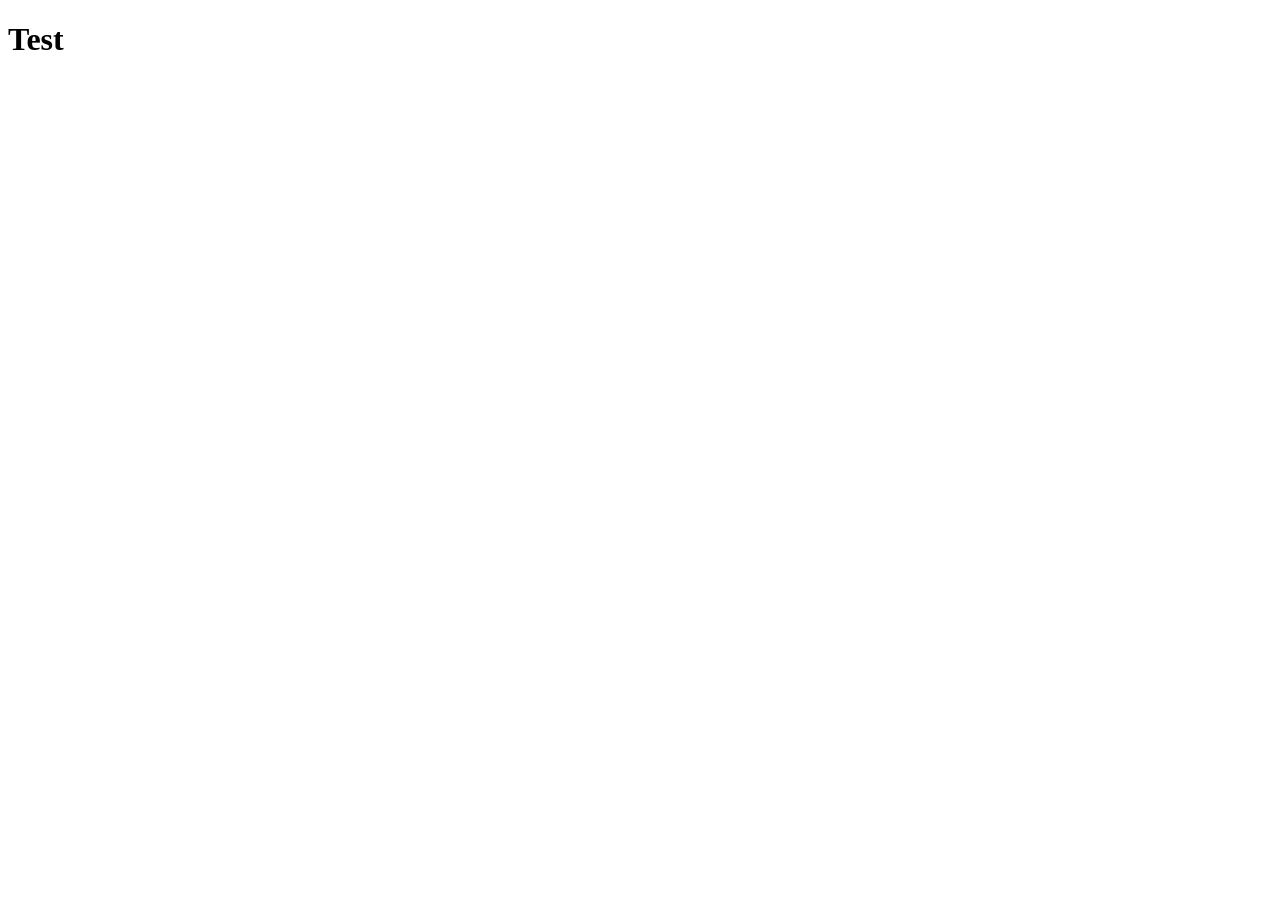
==== index.html @ 4c99c26e "Create index.html" ====
<!DOCTYPE html>
<html lang="en">
  <head>
    <meta charset="UTF-8" />
    <meta name="viewport" content="width=device-width, initial-scale=1.0" />
    <title>Moultrie Website</title>
  </head>
  <body>
    <h1>Test</h1>
  </body>
</html>
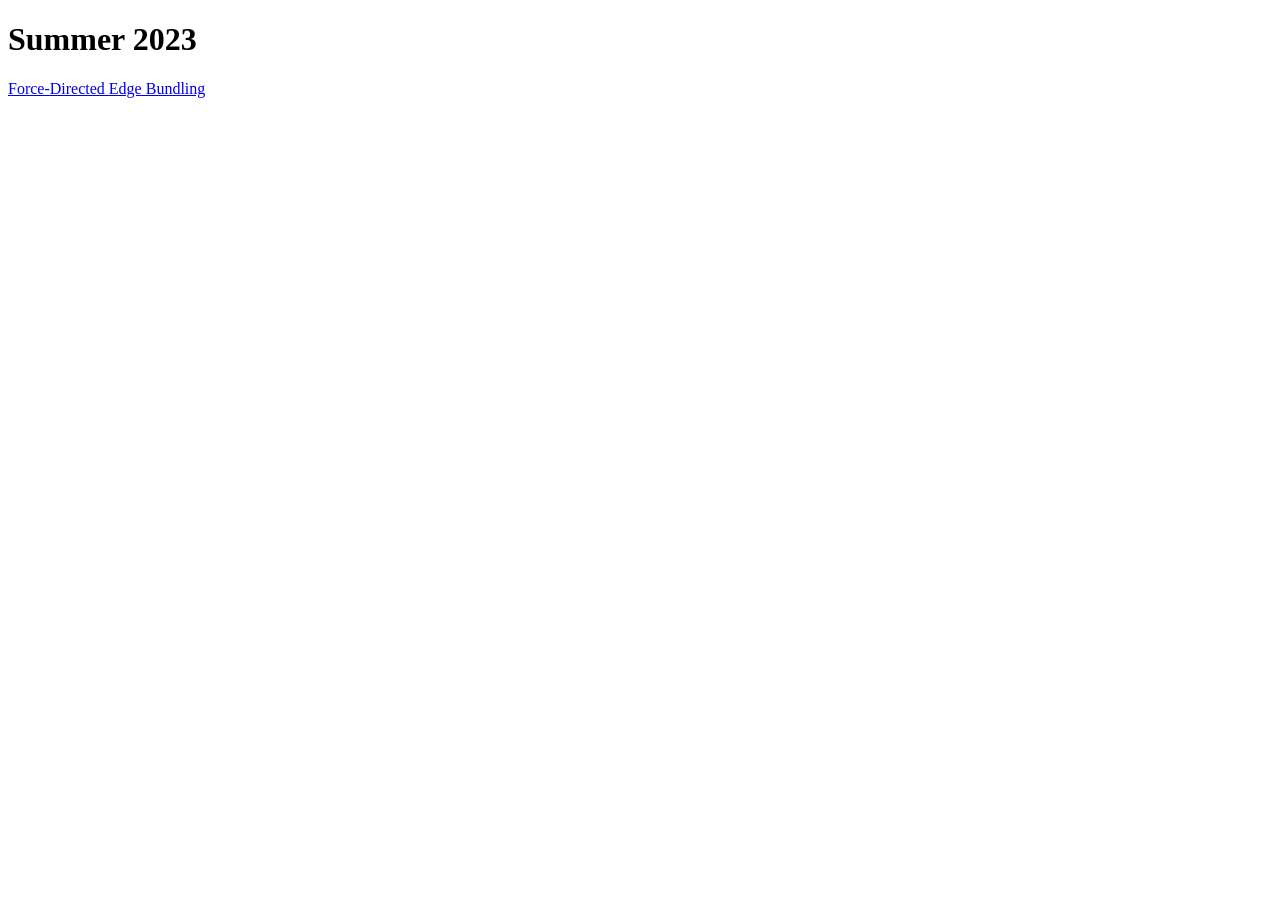
==== commit 8cbcfda9: "Adding link to visualization" ====
--- a/index.html
+++ b/index.html
@@ -3,9 +3,12 @@
   <head>
     <meta charset="UTF-8" />
     <meta name="viewport" content="width=device-width, initial-scale=1.0" />
-    <title>Moultrie Website</title>
+    <title>Moultrie Dangerfield</title>
   </head>
   <body>
-    <h1>Test</h1>
+    <h1>Summer 2023</h1>
+    <a href="visualizing_dynamic_graphs/AirportGrid/big.html"
+      >Force-Directed Edge Bundling</a
+    >
   </body>
 </html>
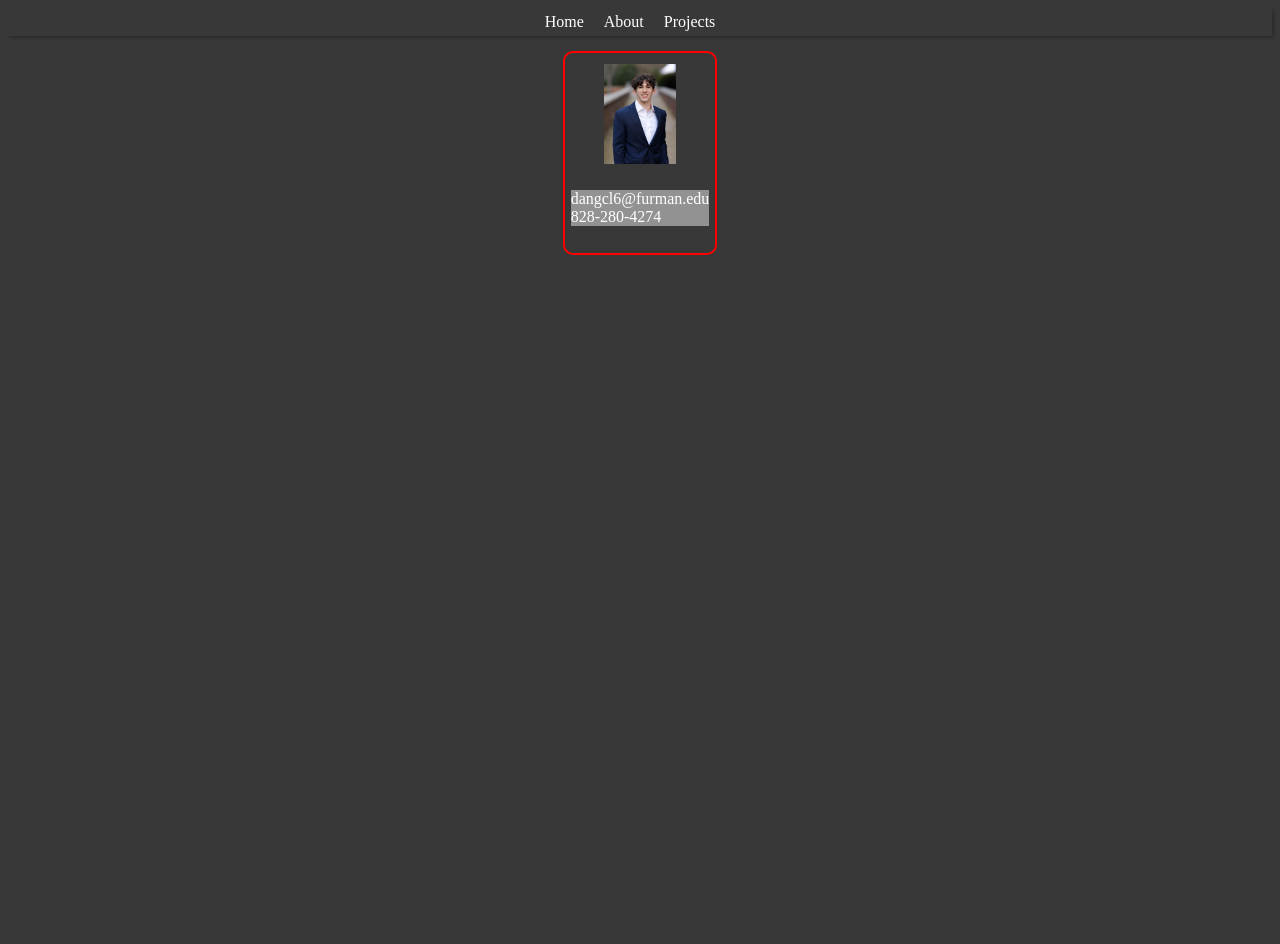
==== commit 60208490: "Basic website setup" ====
--- a/index.html
+++ b/index.html
@@ -3,12 +3,35 @@
   <head>
     <meta charset="UTF-8" />
     <meta name="viewport" content="width=device-width, initial-scale=1.0" />
+    <link rel="stylesheet" href="nav.css" />
+    <link rel="stylesheet" href="body.css" />
+
     <title>Moultrie Dangerfield</title>
+
+    <nav class="navbar">
+      <ul class="nav-list">
+        <li class="nav-item"><a href="#">Home</a></li>
+        <li class="nav-item"><a href="#">About</a></li>
+        <li class="nav-item"><a href="">Projects</a></li>
+      </ul>
+    </nav>
   </head>
   <body>
-    <h1>Summer 2023</h1>
-    <a href="visualizing_dynamic_graphs/AirportGrid/big.html"
-      >Force-Directed Edge Bundling</a
-    >
+    <!-- <div class="container">
+      <div class="grid-element"><h1>Moultrie Dangerfield</h1></div>
+      <div class="grid-element">3</div>
+      <div class="grid-element">4</div>
+    </div> -->
+    <div class="container">
+      <div class="card-container">
+        <div class="card-element"><img src="/headshot.jpg" alt="" /></div>
+        <div class="card-element">
+          <p>dangcl6@furman.edu <br />828-280-4274</p>
+        </div>
+        <!-- <div class="card-element">1</div>
+        <div class="card-element">2</div> -->
+      </div>
+    </div>
+    <script src="script.js"></script>
   </body>
 </html>
--- a/nav.css
+++ b/nav.css
@@ -0,0 +1,18 @@
+.nav-list{
+    color: white;
+    box-shadow: 2px 2px 3px rgb(43, 43, 43);
+    margin: 0;
+    padding: 5px;
+    display: flex;
+    justify-content: center;
+}
+.nav-item{
+    list-style: none;
+    margin-right: 20px;
+
+}
+
+.nav-item a{
+    text-decoration:none;
+    color:white;
+}
--- a/body.css
+++ b/body.css
@@ -0,0 +1,69 @@
+body{
+    color: white;
+    background-color: rgb(56, 56, 56);
+}
+
+.container{
+    display: flex;
+    justify-content: center;
+    height: 100vh;
+     
+}
+
+.grid-element {
+    display: flex;
+    justify-content: center; 
+    align-items: center;     
+    width: 150x;            
+    height: 150px;           
+    margin: 10px;            
+    /* background-color: lightgray;  */
+}
+
+.grid-element img{
+    height: 98px;
+    width: 98px;
+    border:2px;
+    border-style: solid;
+    border-color: red;
+    
+}
+
+
+.card-container{
+    border: solid;
+    border-color: red;
+    border-radius: 10px;
+    border-width: 2px;
+
+    height:200px;
+    width: 150px;
+    margin: 15px;
+
+    display: flex;
+    flex-direction: column;
+    justify-content: center;
+    align-items: center;
+    
+}
+
+.card-element{
+    display:flex;
+    justify-content: center;
+    align-items: center;
+    
+    margin:5px;
+
+
+}
+
+.card-element p{
+    background-color: rgb(146, 146, 146);
+    width: 100%;
+     
+}
+
+.card-element img{
+   height:100px;
+   width:100%;
+}
